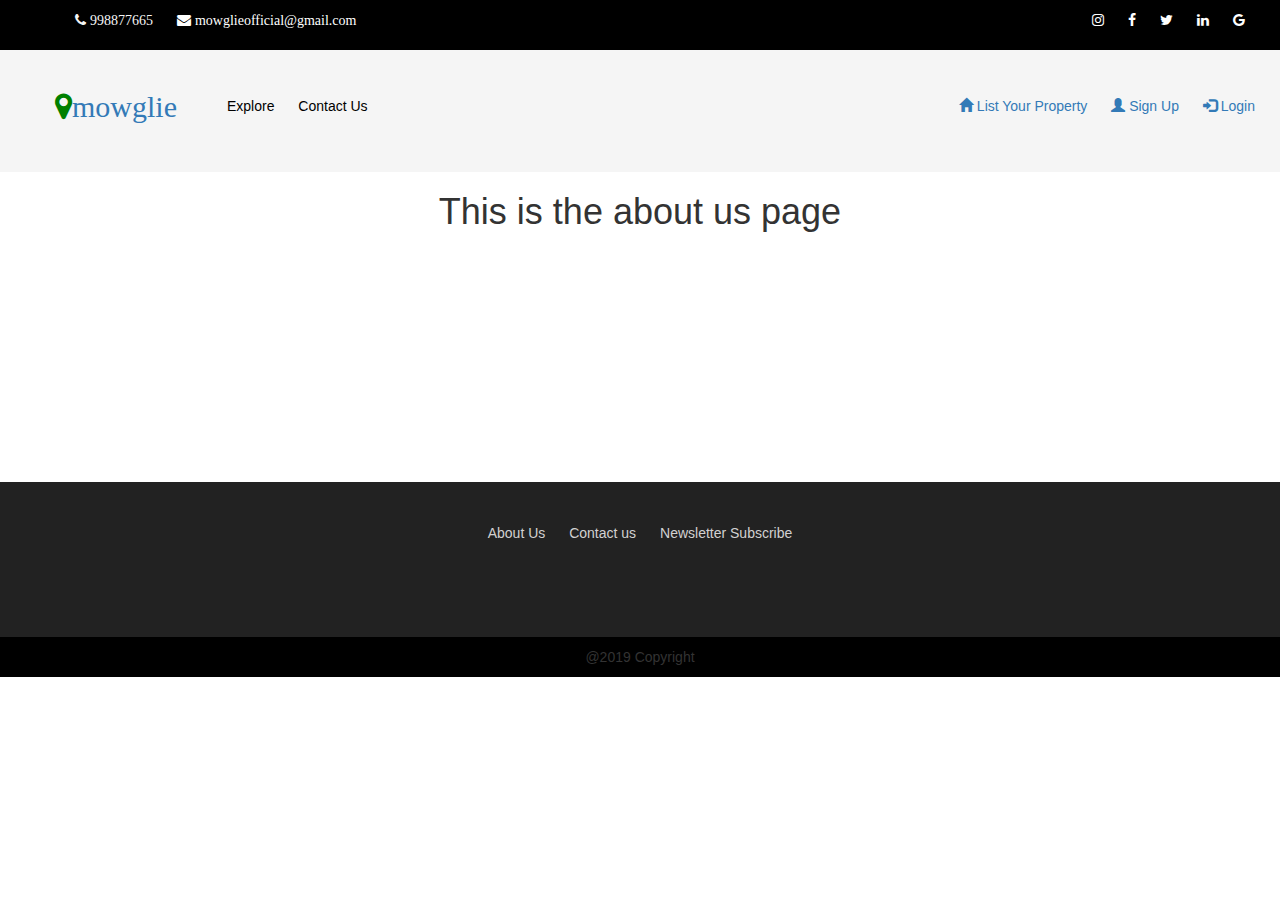
==== HTML/About us.html @ 99cd0146 "Created the about us with new header n  footer" ====
<!DOCTYPE html>
<html>

<head>
    <title>

    </title>
    <meta charset="utf-8">
    <meta name="viewport" content="width=device-width, initial-scale=1">
    <link rel="stylesheet" href="https://maxcdn.bootstrapcdn.com/bootstrap/3.3.7/css/bootstrap.min.css">
    <link rel="stylesheet" href="http://cdnjs.cloudflare.com/ajax/libs/font-awesome/4.6.3/css/font-awesome.min.css">
    <link rel="stylesheet" href="../CSS/custom.css">
    <script src="https://ajax.googleapis.com/ajax/libs/jquery/3.3.1/jquery.min.js"></script>
    <script src="https://maxcdn.bootstrapcdn.com/bootstrap/3.3.7/js/bootstrap.min.js"></script>
</head>

<body>
    <div class="container-fullwidth">
        <div class=row id="Header-row">
            <div class=col-sm-12>
                <div class="col-sm-6" id="first">
                    <ul>
                        <li class="nav-item">
                            <a><span class="fa fa-phone">  998877665</span></a>
                        </li>
                        <li>
                            <a><span class="fa fa-envelope">  mowglieofficial@gmail.com</span></a>
                        </li>
                    </ul>
                </div>
                <div class="col-sm-6" id="second">
                    <ul>
                        <li class="nav-item">
                            <i class="fa fa-instagram"></i>
                        </li>
                        <li>
                            <i class="fa fa-facebook"></i>
                        </li>
                        <li>
                            <i class="fa fa-twitter"></i>
                        </li>
                        <li>
                            <i class="fa fa-linkedin"></i>
                        </li>
                        <li>
                            <i class="fa fa-google"></i>
                        </li>
                    </ul>
                </div>
            </div>
        </div>


        <div class="row" id="Header-row-second">
            <div class="col-sm-12">
                <div class="col-sm-6" id="first">
                    <ul>
                        <li class="nav-item">
                            <h2><i class="fa fa-map-marker"><a href="index.html">mowglie </a></i></h2>
                        </li>

                    </ul>
                    <ul id="Header-row-second-list">
                        <li class=n av-item>Explore</li>
                        <li class="nav-item">Contact Us</li>

                    </ul>
                </div>

                <div class="col-sm-6" id="second">
                    <ul id="Header-row-second-list">

                        <li class="nav-item"><a href="listp.html"><span class="glyphicon glyphicon-home"></span> List Your Property</a></li>
                        <li><a href="signup.html"><span class="glyphicon glyphicon-user"></span> Sign Up</a></li>
                        <li><a href="login.html"><span class="glyphicon glyphicon-log-in"></span> Login</a></li>
                    </ul>
                </div>
            </div>
        </div>
        <h1 style="text-align: center;">This is the about us page</h1><br><br><br><br><br><br><br><br><br><br><br><br>
        <div class="content">
            <footer id="myFooter">
                <div class="container">
                    <ul>
                        <li><a href="About%20us.html">About Us</a></li>
                        <li><a href="#">Contact us</a></li>
                        <li><a href="#">Newsletter Subscribe</a></li>

                    </ul>
                </div>
                <div class="container">
                    <ul>
                        <br><br><br>
                    </ul>
                </div>
            </footer>
        </div>
        <div class=row id="Header-row">
            <div class=col-sm-12 style="text-align:center">
                @2019 Copyright
            </div>
        </div>

    </div>
</body>

</html>
---- CSS/custom.css ----
/*********************************CONTAINER-CONTROLS*************************/

.container-fullwidth{
    text-align :center;
}

html,body{
    width: 100%;
    height:100%;
    margin:auto;
    overflow-x: hidden;/**(Removes the Horizontal scrollbar)**/
}

/**************************************************************************/



/******************************************************************INDEX-PAGE-CONTROLS*****************************************************************/



/*****************************COMMON-LIST-CONTROLS***************************/

ul{ 
    overflow: hidden;
    list-style-type: none;
}

ul li{
    display: inline;;
    padding: 10px;
    color:white;
}

/***********************************************************************/



/*****************************COMMON-CONTROLS-FOR-HEADINGS-IN-EACH-DIV*******************************/

.centered {
    position: absolute;
    top: 10%;
    left: 50%;
    transform: translate(-50%, -50%);
    font-family: Raleway;
    font-size: 16px;
    line-height: 24px;
    text-transform: none;;
    color:green;
    font-weight:bold;
    -webkit-font-smoothing: subpixel-antialiased;
  }

.centered-heading{
    position:relative;
    top: 50%;
    left: 50%;
    padding-top: 150px;
    transform: translate(-50%, -50%);
    color:black;
    
    font-family:Raleway;
    font-size: 24px;
    line-height: 28px;
    text-transform: none;;
    font-weight: 700;
}

.centered-text{
    position:relative;
    padding-bottom:100px;
    left: 50%;
    transform: translate(-50%, -50%);
    color:rgb(128,128,128);
    font-size: 18px;
    -webkit-font-smoothing: subpixel-antialiased;
    font-family: lato;
    line-height: 24px;
    text-transform: none;;
}

/*************************************************************************************************/



/******************************HEADER-ROW-1***************************/

#Header-row{
    background-color: black;
    padding:10px;
}

.fa-phone{
    color:whitesmoke;
    cursor: pointer;
}
.fa-envelope{
    color:white;
    cursor: pointer;
}
.fa-instagram{
    color:white;
    cursor: pointer;
}
.fa-facebook{
    color:white;
    cursor: pointer;
}
.fa-linkedin{
    color:white;
    cursor: pointer;
}
.fa-twitter{
    color:white;
    cursor: pointer;
}
.fa-google{
    color:white;
    cursor: pointer;
}

/********************************************************************/



/**********************HEADER-ROW-2(NAVBAR)**************************/

#Header-row-second{
    background-color: whitesmoke;
}

#Header-row-second-list li{
    color:black;
    line-height: 8em;
    cursor: pointer;
}

.fa-map-marker{
    color:green;
    cursor: pointer;
}

#first{
    display: flex;
    justify-content: flex-start;
    margin-top:auto;
}

#row-2-dropdown{
    width:250px !important;
    height:110px !important;
    padding:10px !important;

}

#second{
    display: flex;
    justify-content: flex-end;
    margin-top: auto;
}

/********************************************************************/



/*************************HEADER-ROW-3(IMAGE)********************************/

#Header-row-third{
    background-color: rgb(240, 240, 240);
    padding-top: 50px;
    padding-bottom: 50px;
}

.img-responsive{
    position: relative;
}

.img-responsive{
    max-height: 500px;
    width:100%;;
}

.formm{
    position: absolute;
    color:white; 
    top:25%; 
    left:380px; 
    width:50%;
    height:40%;

}

.formm .form-control{
    font-size: 25px;
    height:60.25px;
    border:none;
    background-color: rgba(255, 255, 255, 0.8);
    border:none;
    color:black;
    visibility: visible;
}****/

/****New******/


.glyphicon-search{
    height:45px;
    font-size: 20px;
    padding:10px;
    color:green;
    height:47px;
    
}

.btn-default{
    background-color:rgba(255,255,255,0.5);
    border:none;
    height:60.5px;
}

/***********************************************************************/

/**************************NEW-ROW********************************/

.bg-image {
    /* The image used */
  
    /* Add the blur effect */
    filter: blur(8px);
    -webkit-filter: blur(8px);
  
    /* Full height */
    height: 100%; 
  
    /* Center and scale the image nicely */
    background-position: center;
    background-repeat: no-repeat;
    background-size: cover;
  }
  
  /* Position text in the middle of the page/image */
  .bg-text {
    background-color: rgb(0,0,0); /* Fallback color */
    background-color: rgba(0,0,0, 0.4); /* Black w/opacity/see-through */
    color: white;
    font-weight: bold;
    border: 3px solid #f1f1f1;
    position: absolute;
    top: 50%;
    left: 50%;
    transform: translate(-50%, -50%);
    z-index: 2;
    width: 80%;
    padding: 20px;
    text-align: center;
  }


/*******************************************************************/



/*****************************HEADER-ROW-4******************************/

#Header-row-fourth{
    background-color:white;
}

.thumbnail{
    border-width:2px;
    border-color:white;
    display:-webkit-inline-flex;
    flex-direction: column;
    flex-wrap: wrap;
    width: 400px;
    height: 400px;
    justify-content: space-around;
}

/**
#circle{
    display: block;
    border-radius: 50%;
    background-color:white;
    padding: 50px;
    
}
**/
/***********************************************************************/



/************************************FOOTER**********************************/

#myFooter {
	background-color: #222222;
    color:white;
    padding-top: 40px;
}

#myFooter ul{
	list-style-type: none;
    padding-left: 0;
    line-height: 1.7;

}

#myFooter h5{
	font-size: 18px;
    color: white;
    font-weight: bold;
    margin-top: 30px;
}

#myFooter a{
	color:#d2d1d1;
	text-decoration: none;
}

#myFooter a:hover, #myFooter a:focus{
	text-decoration: none;
	color:white;
}

.footer-social{
    padding-top:40px;
    padding-bottom: 20px;
    font-size: 30px;
}

#myFooter .social-networks a{
    font-size: 32px;
    margin-right: 5px;
    margin-left: 5px;
    color: #f9f9f9;
    padding: 10px;
    transition: 0.2s;
}

/*******************************************************************************************/



/***********************************************************************SEARCH-PAGE-CONTROLS******************************************************************/



/************************SEARCH-CONTROLS*************************/



#imaginary_container-2{
    padding-top:50px; /* Don't copy this */
    display: inline-box;
    padding-left:50px;
    
}

#imaginary_container-3{
    padding-top:50px; /* Don't copy this */
    display: inline-box;
    background:black; 
    
}

.formm2{
    padding-top: 50px;
    display: inline-block;
    padding-right: 160px;
    padding-bottom:20px;
    width:180%;
    height:60%;
    font-size: 20px;
    


}

.formm2 .form-control{
    font-size: 20px;
    height:30px;
    border:none;
    background-color: rgba(255, 255, 255, 0.8);
    border:gray;
    color:black;
    visibility: visible;
    margin-inline-start:50px; 
}

.btn-primary{
    width:100%;
}


.card-body{
    width:100%;
}

/***************************************************************/


/***************************CUSTOM-CENTERED-CONTROLS********************/

.centered-search-page-heading{
    position: absolute;
    top: 80%;
    left: 50%;
    transform: translate(-50%, -50%);
    font-family:'Lucida Sans', 'Lucida Sans Regular', 'Lucida Grande', 'Lucida Sans Unicode', Geneva, Verdana, sans-serif;
    font-size: 35px;
    line-height: 29px;
    text-transform: none;
    font-weight:800;
    -webkit-font-smoothing: subpixel-antialiased;
}


/**********************************************************************/



.breadcrumb > li + li:before {
    color: blue;
    content: "> ";
    padding: 0 5px;
}

.page-header{
    color:black;
    font-size: 20px;
}

/**.list-group-flush{
    display:flex;
    flex-direction: column;
}

.list-group-flush li{
    color:green;
    border:none;
    justify-content: flex-start
}**/

.list-group-flush li{
    color:green;
    border:none;
}

.list-group-flush{
    height:140px;/*********Cardboard-height-for-Property-types**********/
    border:none;
    padding:10px;
}

.badge-light{
    float:right;
}

#main-badge{
    border-radius:0px;
    background-color: black
}

#main-description{
    font-weight: bold;
    color: #222222;
}

.fa-user{
    color:grey;
    padding:2px;
}
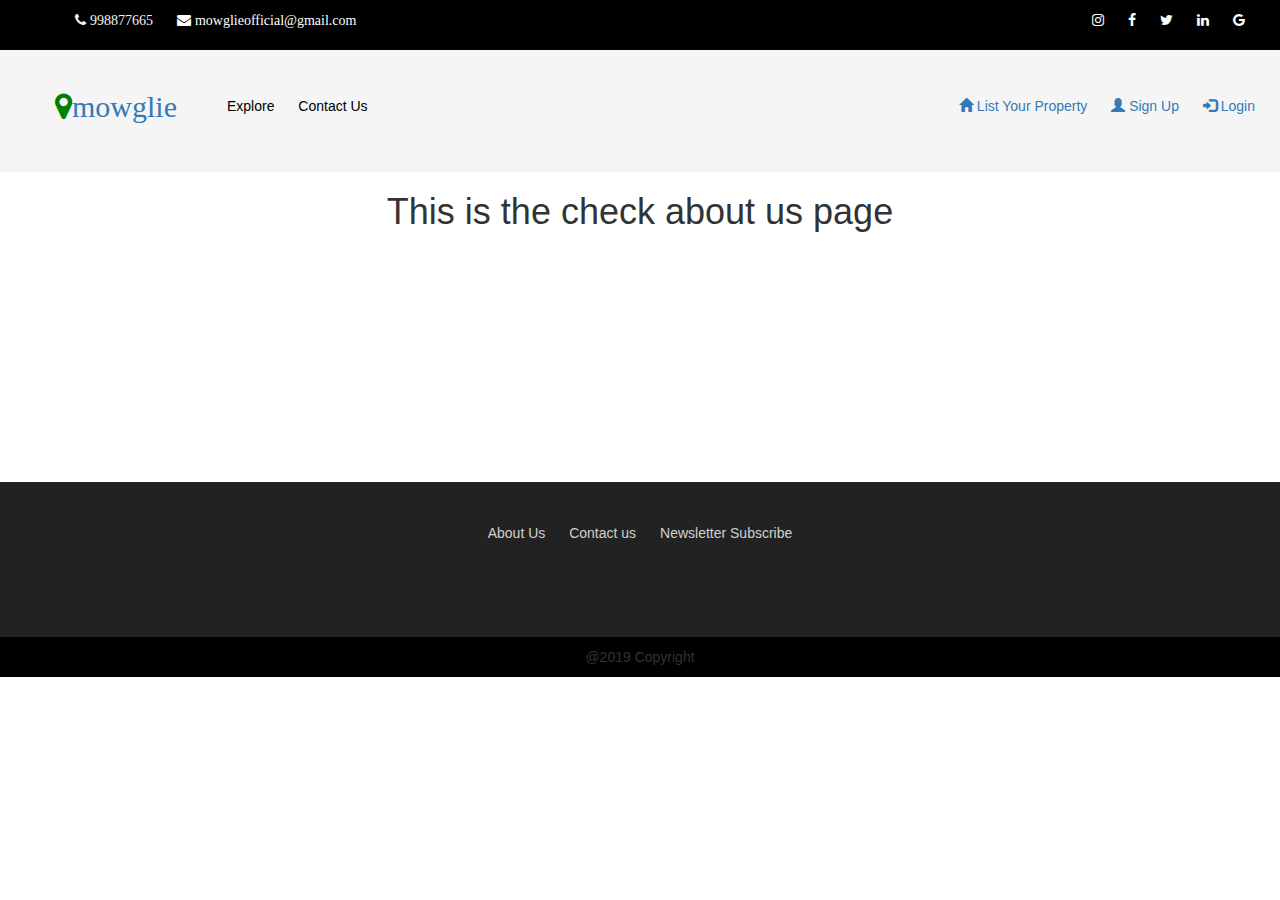
==== commit e072daad: "checking branch" ====
--- a/HTML/About us.html
+++ b/HTML/About us.html
@@ -77,7 +77,7 @@
                 </div>
             </div>
         </div>
-        <h1 style="text-align: center;">This is the about us page</h1><br><br><br><br><br><br><br><br><br><br><br><br>
+        <h1 style="text-align: center;">This is the check about us page</h1><br><br><br><br><br><br><br><br><br><br><br><br>
         <div class="content">
             <footer id="myFooter">
                 <div class="container">
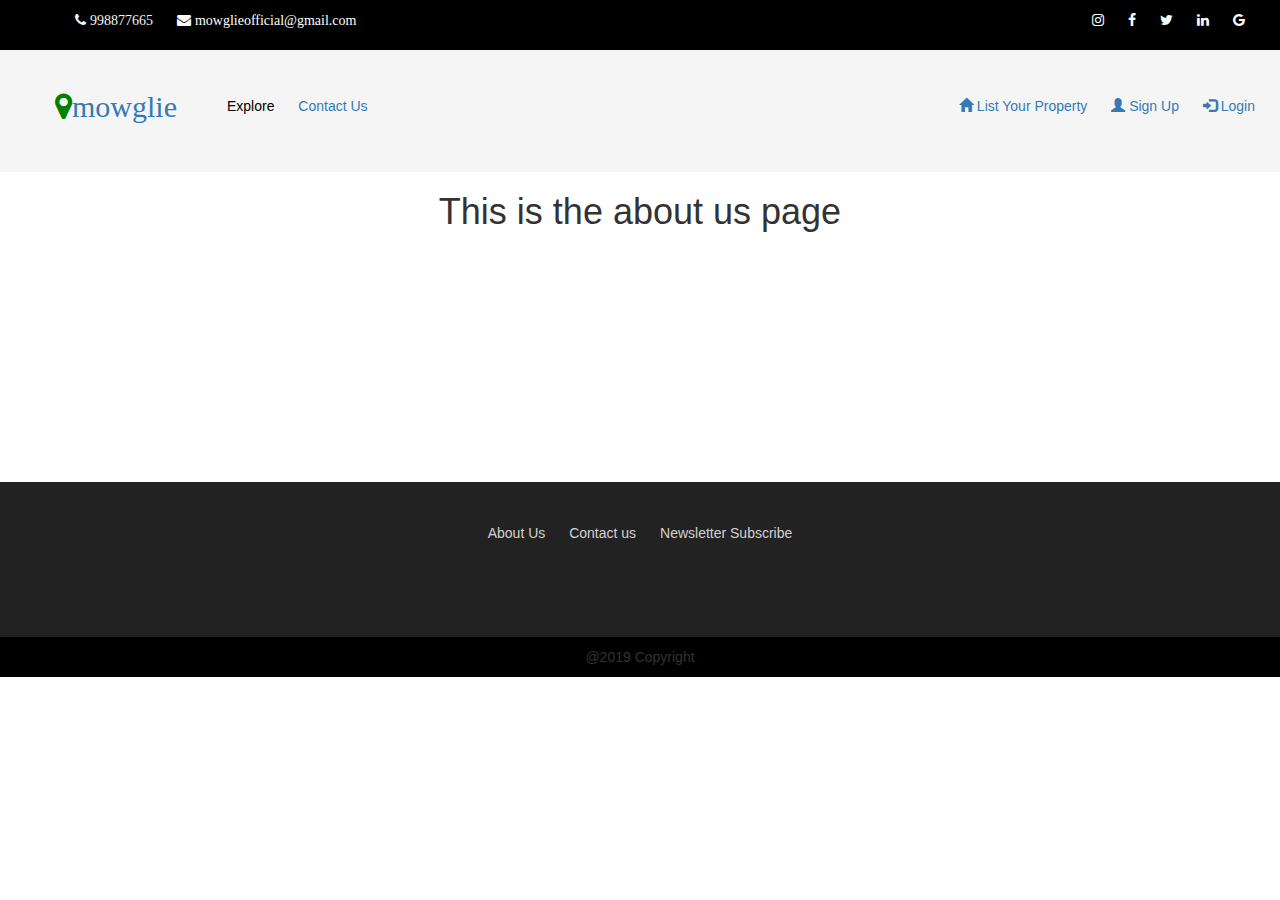
==== commit e3e9a51a: "navbar footer changed in different files" ====
--- a/HTML/About us.html
+++ b/HTML/About us.html
@@ -3,7 +3,7 @@
 
 <head>
     <title>
-
+     About Us
     </title>
     <meta charset="utf-8">
     <meta name="viewport" content="width=device-width, initial-scale=1">
@@ -61,8 +61,8 @@
 
                     </ul>
                     <ul id="Header-row-second-list">
-                        <li class=n av-item>Explore</li>
-                        <li class="nav-item">Contact Us</li>
+                        <li class=nav-item>Explore</li>
+                        <li class="nav-item"><a href="contact.html">Contact Us</a></li>
 
                     </ul>
                 </div>
@@ -77,7 +77,7 @@
                 </div>
             </div>
         </div>
-        <h1 style="text-align: center;">This is the check about us page</h1><br><br><br><br><br><br><br><br><br><br><br><br>
+        <h1 style="text-align: center;">This is the about us page</h1><br><br><br><br><br><br><br><br><br><br><br><br>
         <div class="content">
             <footer id="myFooter">
                 <div class="container">
--- a/CSS/custom.css
+++ b/CSS/custom.css
@@ -153,6 +153,7 @@
     padding:10px !important;
 
 }
+
 
 #second{
     display: flex;
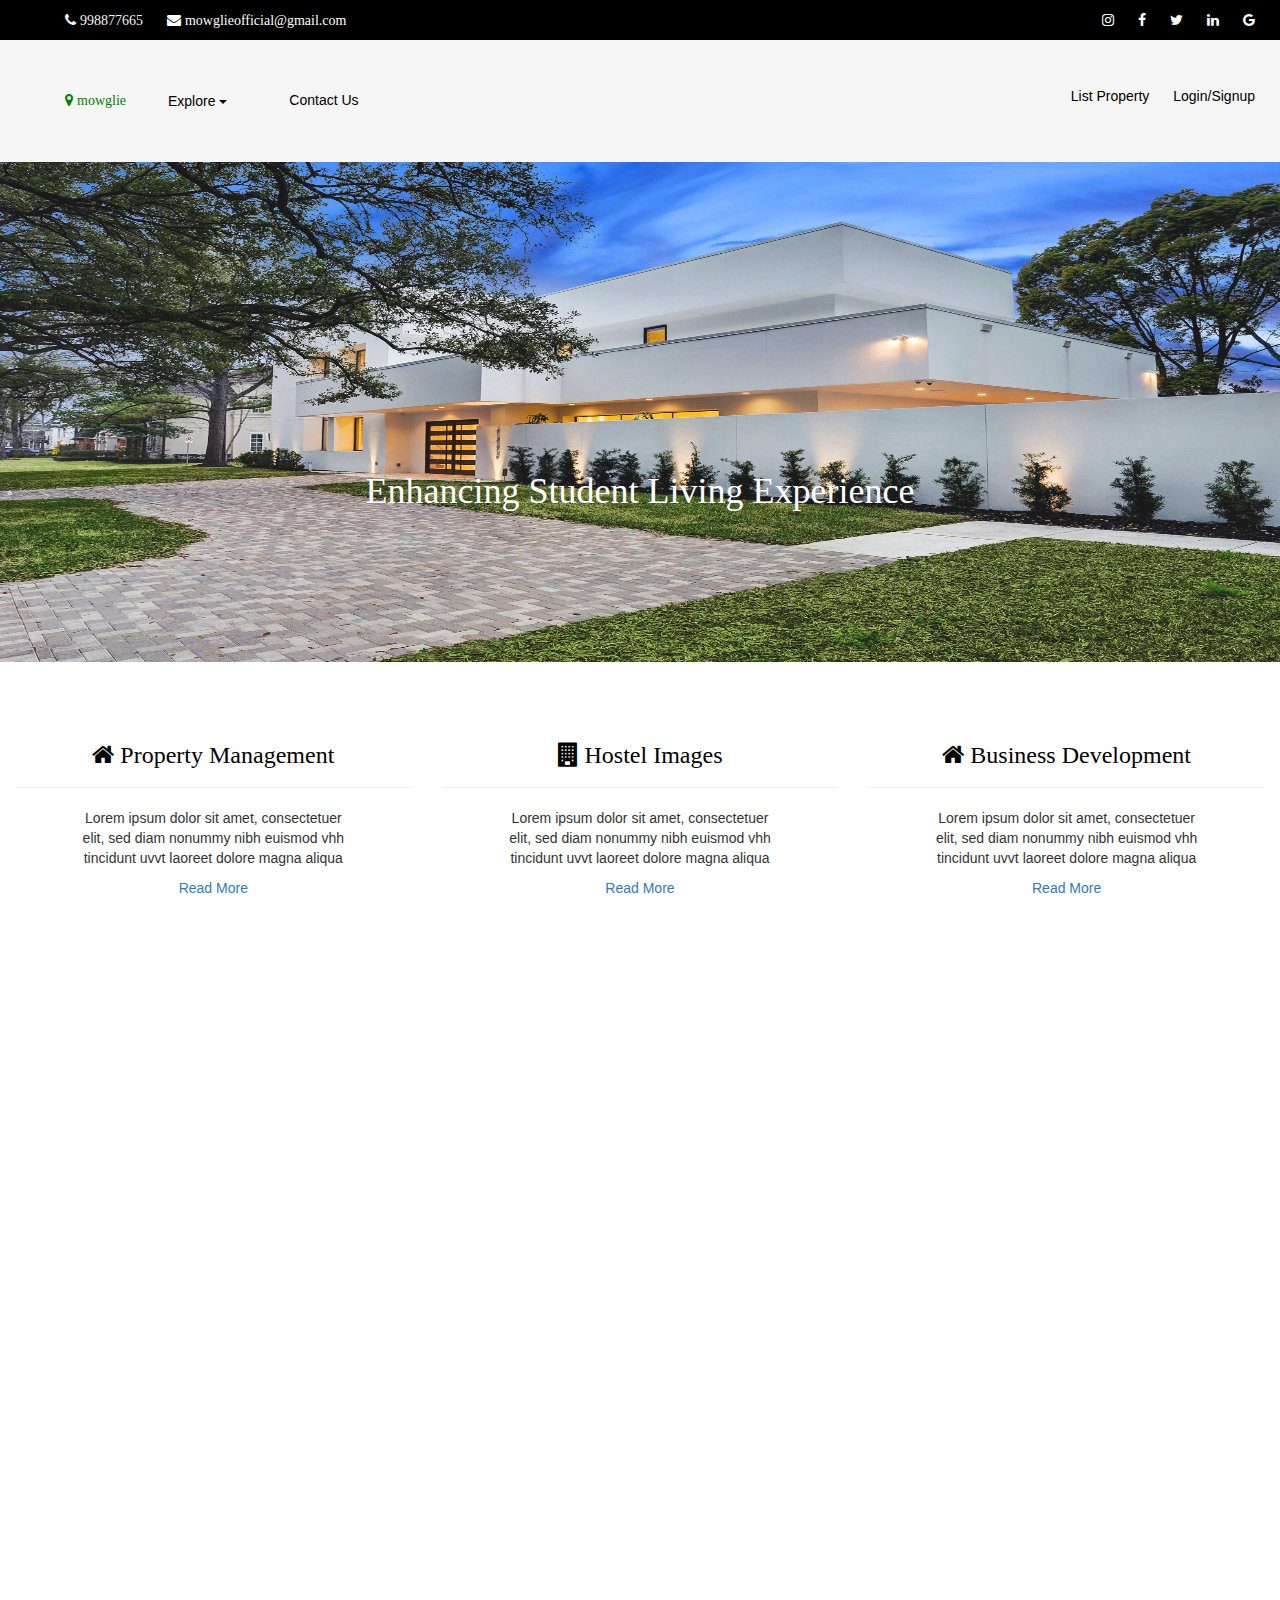
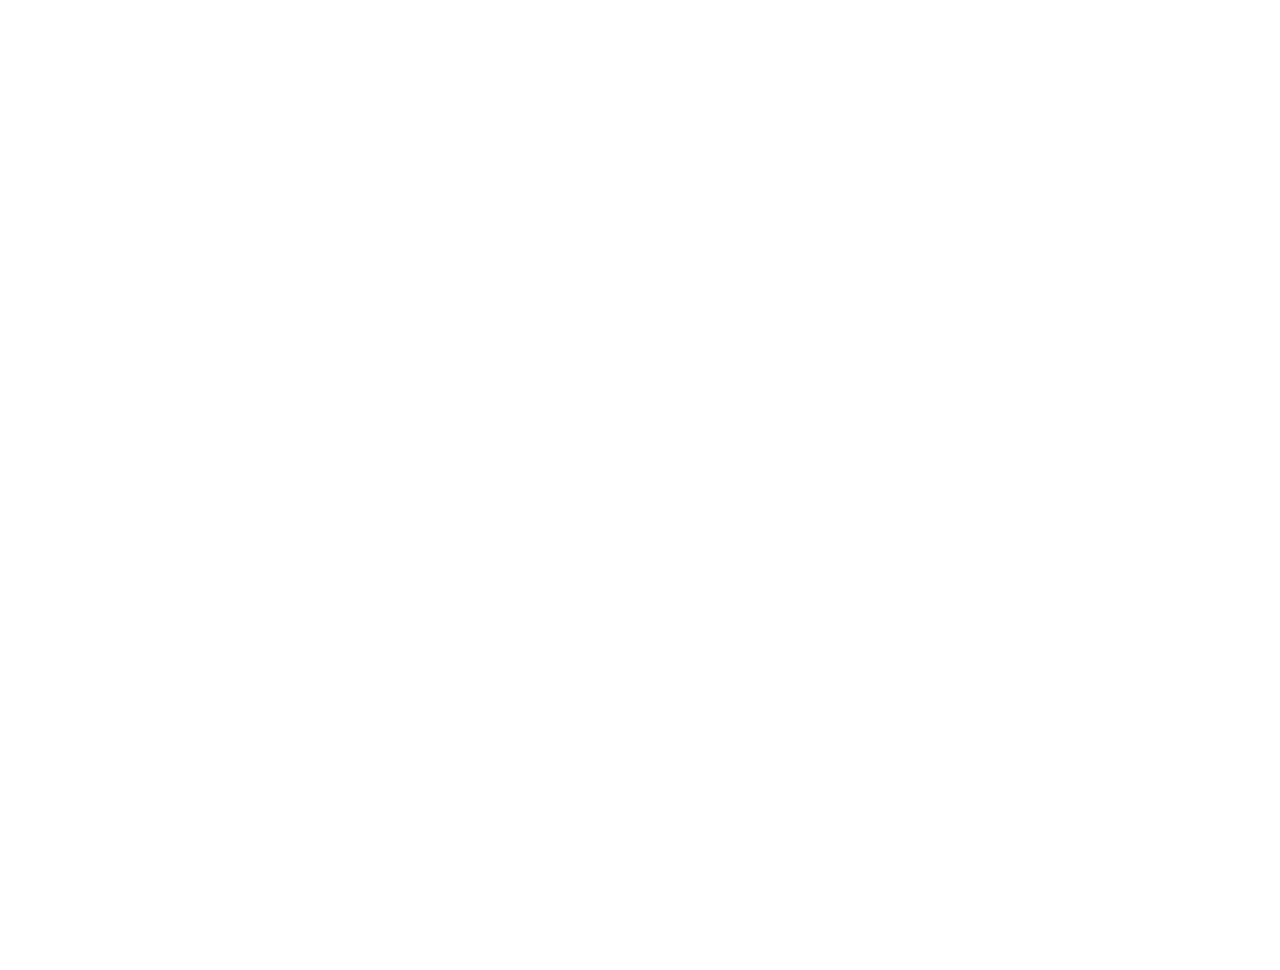
==== commit b5fc30f0: "About Us Page" ====
--- a/HTML/About us.html
+++ b/HTML/About us.html
@@ -1,9 +1,7 @@
 <!DOCTYPE html>
-<html>
-
 <head>
     <title>
-     About Us
+
     </title>
     <meta charset="utf-8">
     <meta name="viewport" content="width=device-width, initial-scale=1">
@@ -13,7 +11,6 @@
     <script src="https://ajax.googleapis.com/ajax/libs/jquery/3.3.1/jquery.min.js"></script>
     <script src="https://maxcdn.bootstrapcdn.com/bootstrap/3.3.7/js/bootstrap.min.js"></script>
 </head>
-
 <body>
     <div class="container-fullwidth">
         <div class=row id="Header-row">
@@ -29,79 +26,244 @@
                     </ul>
                 </div>
                 <div class="col-sm-6" id="second">
-                    <ul>
-                        <li class="nav-item">
-                            <i class="fa fa-instagram"></i>
-                        </li>
-                        <li>
-                            <i class="fa fa-facebook"></i>
-                        </li>
-                        <li>
-                            <i class="fa fa-twitter"></i>
-                        </li>
-                        <li>
-                            <i class="fa fa-linkedin"></i>
-                        </li>
-                        <li>
-                            <i class="fa fa-google"></i>
-                        </li>
-                    </ul>
-                </div>
+                        <ul>
+                            <li class="nav-item">
+                              <i class="fa fa-instagram"></i>
+                            </li>
+                            <li>
+                               <i class="fa fa-facebook"></i>
+                            </li>
+                            <li>
+                                <i class="fa fa-twitter"></i>
+                            </li>
+                            <li>
+                                <i class="fa fa-linkedin"></i>
+                            </li>
+                            <li>
+                                <i class="fa fa-google"></i>
+                            </li>
+                        </ul>
+                    </div>
+                </div> 
             </div>
-        </div>
-
-
-        <div class="row" id="Header-row-second">
-            <div class="col-sm-12">
-                <div class="col-sm-6" id="first">
-                    <ul>
-                        <li class="nav-item">
-                            <h2><i class="fa fa-map-marker"><a href="index.html">mowglie </a></i></h2>
-                        </li>
-
-                    </ul>
-                    <ul id="Header-row-second-list">
-                        <li class=nav-item>Explore</li>
-                        <li class="nav-item"><a href="contact.html">Contact Us</a></li>
-
-                    </ul>
-                </div>
-
-                <div class="col-sm-6" id="second">
-                    <ul id="Header-row-second-list">
-
-                        <li class="nav-item"><a href="listp.html"><span class="glyphicon glyphicon-home"></span> List Your Property</a></li>
-                        <li><a href="signup.html"><span class="glyphicon glyphicon-user"></span> Sign Up</a></li>
-                        <li><a href="login.html"><span class="glyphicon glyphicon-log-in"></span> Login</a></li>
-                    </ul>
-                </div>
-            </div>
-        </div>
-        <h1 style="text-align: center;">This is the about us page</h1><br><br><br><br><br><br><br><br><br><br><br><br>
-        <div class="content">
-            <footer id="myFooter">
-                <div class="container">
-                    <ul>
-                        <li><a href="About%20us.html">About Us</a></li>
-                        <li><a href="#">Contact us</a></li>
-                        <li><a href="#">Newsletter Subscribe</a></li>
-
-                    </ul>
-                </div>
-                <div class="container">
-                    <ul>
-                        <br><br><br>
-                    </ul>
-                </div>
-            </footer>
-        </div>
-        <div class=row id="Header-row">
-            <div class=col-sm-12 style="text-align:center">
-                @2019 Copyright
-            </div>
-        </div>
-
-    </div>
+
+            
+            <div class="row" id="Header-row-second">
+                    <div class="col-sm-12">
+                        <div class="col-sm-6" id="first">  
+                            <ul style="margin-top: 50px; color:black;">
+                               <li class="nav-item">
+                                   <i class="fa fa-map-marker"> mowglie</i>
+                               </li>
+                              
+                              </ul>
+                              <div class="dropdown" style="padding-top: 45px; position:relative;padding-left: 20px;">
+                                <button type="button" class="btn btn-primary dropdown-toggle" data-toggle="dropdown" style="background-color: whitesmoke;border: none;color: black;">
+                                  Explore
+                                  <span class="caret"></span>
+                                </button>
+                                <div class="dropdown-menu" id="row-2-dropdown" >
+                                  <a class="dropdown-item" href="#">Cheap and Best Places to eat</a><br>
+                                  <a class="dropdown-item" href="#">Travel Experience</a><br>
+                                  <a class="dropdown-item" href="#">Event and Movies</a><br>
+                                  <a class="dropdown-item" href="#">City Guide</a><br>
+                                </div>
+                              </div>
+                              <ul style="margin-top: 50px;color:black;">
+                              <li class="nav-item" style="color:black;">
+                                Contact Us
+                               </li>
+                            </ul>
+                            
+                        </div>
+                        <div class="col-sm-6" id="second">
+                            <ul id="Header-row-second-list">
+                                <li class= nav-item>List Property</li>
+                                <li class="nav-item">Login/Signup</li>
+                            </ul>
+                        </div>
+                    </div>
+                </div>
+            
+
+        
+                <div class="row" >
+                    <div class="col-sm-12">
+                        <img   style=" opacity: 0.9;" class="img-responsive" src="../IMAGES/back image.jpg">
+                        <div class="centered-back"><h1>Enhancing Student Living Experience</h1></div>
+                    </div>
+                </div>
+
+
+                <!--About-Us-information-->
+
+                <div class="row" style="padding-top:40px;padding-bottom: 50px;">
+                    <div class="col-sm-12">
+                        <div class="col-sm-4">
+                            <div class="page-header">
+                              <h3><i class="fa fa-home"> Property Management</i></h3>
+                            </div>
+                            <p>Lorem ipsum dolor sit amet, consectetuer<br>
+                               elit, sed diam nonummy nibh euismod vhh<br>
+                               tincidunt uvvt laoreet dolore magna aliqua<br>
+                            </p>
+                            <p><a>Read More</a></p> 
+                        </div>
+
+                        <div class="col-sm-4">
+                            <div class="page-header">
+                                <h3><i class="fa fa-building"> Hostel Images</i></h3>
+                            </div>
+                            <p>Lorem ipsum dolor sit amet, consectetuer<br>
+                                elit, sed diam nonummy nibh euismod vhh<br>
+                                tincidunt uvvt laoreet dolore magna aliqua<br>
+                            </p>
+                            <p><a>Read More</a></p> 
+                        </div>
+
+                        <div class="col-sm-4">
+                            <div class="page-header">
+                                <h3><i class="fa fa-home"> Business Development</i></h3>
+                            </div>
+                            <p>Lorem ipsum dolor sit amet, consectetuer<br>
+                                elit, sed diam nonummy nibh euismod vhh<br>
+                                tincidunt uvvt laoreet dolore magna aliqua<br>
+                            </p>
+                            <p><a>Read More</a></p> 
+                        </div>
+                    </div>
+                    <div class="col-sm-12">
+                            <div class="col-sm-4">
+                                <div class="page-header">
+                                  <h3><i class="fa fa-home"> Mowglie</i></h3>
+                                </div>
+                                <p>Lorem ipsum dolor sit amet, consectetuer<br>
+                                   elit, sed diam nonummy nibh euismod vhh<br>
+                                   tincidunt uvvt laoreet dolore magna aliqua<br>
+                                   </p>
+                                <p><a>Read More</a></p>   
+                            </div>
+    
+                            <div class="col-sm-4">
+                                <div class="page-header">
+                                    <h3><i class="fa fa-users"> Assistance</i></h3>
+                                </div>
+                                <p>Lorem ipsum dolor sit amet, consectetuer<br>
+                                    elit, sed diam nonummy nibh euismod vhh<br>
+                                    tincidunt uvvt laoreet dolore magna aliqua<br>
+                                </p>
+                                <p><a>Read More</a></p> 
+
+                            </div>
+    
+                            <div class="col-sm-4">
+                                <div class="page-header">
+                                    <h3><i class="fa fa-phone-square"> 24X7 Support</i></h3>
+                                </div>
+                                <p>Lorem ipsum dolor sit amet, consectetuer<br>
+                                    elit, sed diam nonummy nibh euismod vhh<br>
+                                    tincidunt uvvt laoreet dolore magna aliqua<br>
+                                </p>
+                                <p><a>Read More</a></p> 
+                            </div>
+                        </div>
+                </div>
+
+                <!--Images-Of-The-Mowglie-Team-Members-->
+                <div class="row" style="background-color:cornsilk; padding-top: 20px; padding-bottom: 80px;">
+                    <div class="col-sm-12">
+                            <div class="centered-heading-about"><h3>Our Team Members</h3></div>
+                            <div class="centered-text"><p>You are only an Email away from our Support</p></div>
+                        <div class="col-sm-3">
+                           <img src="../IMAGES/Team/Shikhar.jpg" style="width:250px;height:250px;">
+                           <div class="middle" style=" position: absolute;top:95%;left:50%;transform:translate(-50%,-50%);font-size:18px;color:white;font-weight: bold ;font-family:Georgia, 'Times New Roman', Times, serif">Shikhar</div>
+                        </div>
+                        <div class="col-sm-3">
+                            <img src="../IMAGES/Team/Abhishek.jpg" style="width:250px;height:250px;">
+                            <div class="middle" style=" position: absolute;top:95%;left:50%;transform:translate(-50%,-50%);font-size:18px;color:white;font-weight: bold ;font-family:Georgia, 'Times New Roman', Times, serif">Abhishek</div>
+                        
+                        </div>
+                        <div class="col-sm-3">
+                            <img src="../IMAGES/Team/Harshit.jpg" style="width:250px;height:250px;"> 
+                            <div class="middle" style=" position: absolute;top:95%;left:50%;transform:translate(-50%,-50%);font-size:18px;color:white;font-weight: bold ;font-family:Georgia, 'Times New Roman', Times, serif">Harshit</div>
+                
+                        </div>
+                        <div class="col-sm-3">
+                            <img src="../IMAGES/Team/Mayank.jpg" style="width:250px;height:250px;">
+                            <div class="middle" style=" position: absolute;top:95%;left:50%;transform:translate(-50%,-50%);font-size:18px;color:white;font-weight: bold ;font-family:Georgia, 'Times New Roman', Times, serif">Mayank</div>
+                       </div>
+                    </div>
+                </div>
+
+
+                <!--Our-Mission-->
+                <div class="row">
+                    <div class="col-sm-12">
+                        <div class="col-sm-4">
+                            <img src="../IMAGES/Mission/Mission.jpg" style="width:500px;height:400px;float: left;padding-top: 80px;margin-bottom:80px;">
+                        </div>
+                        <div class="col-sm-8" style="padding-top:20px;">
+                        <div class="page-header">
+                          <h3>Our Mission</h3>
+                        </div>
+                          <p>jhghxbasjkxnaskncasknlasknlkasksnclkasnclaknclkancalkncasl<br>
+                             nklnlknklnklnklnklnklnklnlknlknlknuhuhuhlknklnklnklnlknklnlknlnl<br>
+                             nnjkbdkjwnckjwckjbdkwqjbdjkqwbdjkqwbdjkqwbdjqkwwbdjkqwd<br>
+                             ckjbjkbkjbxkjbxkjbxjkbxjkbxkjbxjkbxjkbxkjbkjqbkjqbjkqbjkwqhbh<br></p>
+
+                          <p>jhghxbasjkxnaskncasknlasknlkasksnclkasnclaknclkancalkncasl<br>
+                             nklnlknklnklnklnklnklnklnlknlknlknuhuhuhlknklnklnklnlknklnlknlnl<br>
+                             nnjkbdkjwnckjwckjbdkwqjbdjkqwbdjkqwbdjkqwbdjqkwwbdjkqwd<br>
+                             ckjbjkbkjbxkjbxkjbxjkbxjkbxkjbxjkbxjkbxkjbkjqbkjqbjkqbjkwqhbh<br></p>
+
+                          <p>jhghxbasjkxnaskncasknlasknlkasksnclkasnclaknclkancalkncasl<br>
+                             nklnlknklnklnklnklnklnklnlknlknlknuhuhuhlknklnklnklnlknklnlknlnl<br>
+                             nnjkbdkjwnckjwckjbdkwqjbdjkqwbdjkqwbdjkqwbdjqkwwbdjkqwd<br>
+                             ckjbjkbkjbxkjbxkjbxjkbxjkbxkjbxjkbxjkbxkjbkjqbkjqbjkqbjkwqhbh<br></p>
+                        
+                        </div>
+                    </div>
+                </div>
+
+
+            
+
+        
+
+
+                
+                
+                <div class="content">
+                <footer id="myFooter">
+                        <div class="container">
+                            <ul>
+                                <li><a href="#">Company Information</a></li>
+                                <li><a href="#">Contact us</a></li>
+                                <li><a href="#">Reviews</a></li>
+                                <li><a href="#">Terms of service</a></li>
+                            </ul>
+                        </div>
+                        <div class="footer-social">
+                            <ul>
+                                <li class="nav-item">
+                                        <i class="fa fa-facebook"></i>
+                                </li>
+                                <li class="nav-item">
+                                        <i class="fa fa-twitter"></i>
+                                </li>
+                                <li class="nav-item">
+                                        <i class="fa fa-instagram"></i>
+                                </li>
+                            </ul>    
+                        </div>
+                    </footer>
+                </div>
+                <div class=row id="Header-row">
+                        <div class=col-sm-12 style="text-align:center">
+                           <p>@2019 Copyright</p>
+                        </div> 
+                </div>
+                       
+        </div>                       
 </body>
-
-</html>+</html>
--- a/CSS/custom.css
+++ b/CSS/custom.css
@@ -88,7 +88,7 @@
 
 #Header-row{
     background-color: black;
-    padding:10px;
+    padding-top:10px;
 }
 
 .fa-phone{
@@ -472,6 +472,33 @@
     color:grey;
     padding:2px;
 }
-
-
-
+/***************************ABOUT-US-PAGE**************************/
+
+.centered-back {
+    position: absolute;
+    top: 65%;
+    left: 50%;
+    transform: translate(-50%, -50%);
+    font-family: Raleway;
+    font-size: 20px;
+    line-height: 30px;
+    text-transform: none;;
+    color:white;
+    font-weight:bold;
+    -webkit-font-smoothing: subpixel-antialiased;
+  }
+
+  .centered-heading-about{
+    position:relative;
+    top: 50%;
+    left: 50%;
+    padding-top: 150px;
+    transform: translate(-50%, -50%);
+    color:black;
+    
+    font-family:Raleway;
+    font-size: 24px;
+    line-height: 20px;
+    text-transform: none;;
+    font-weight: 700;
+}
